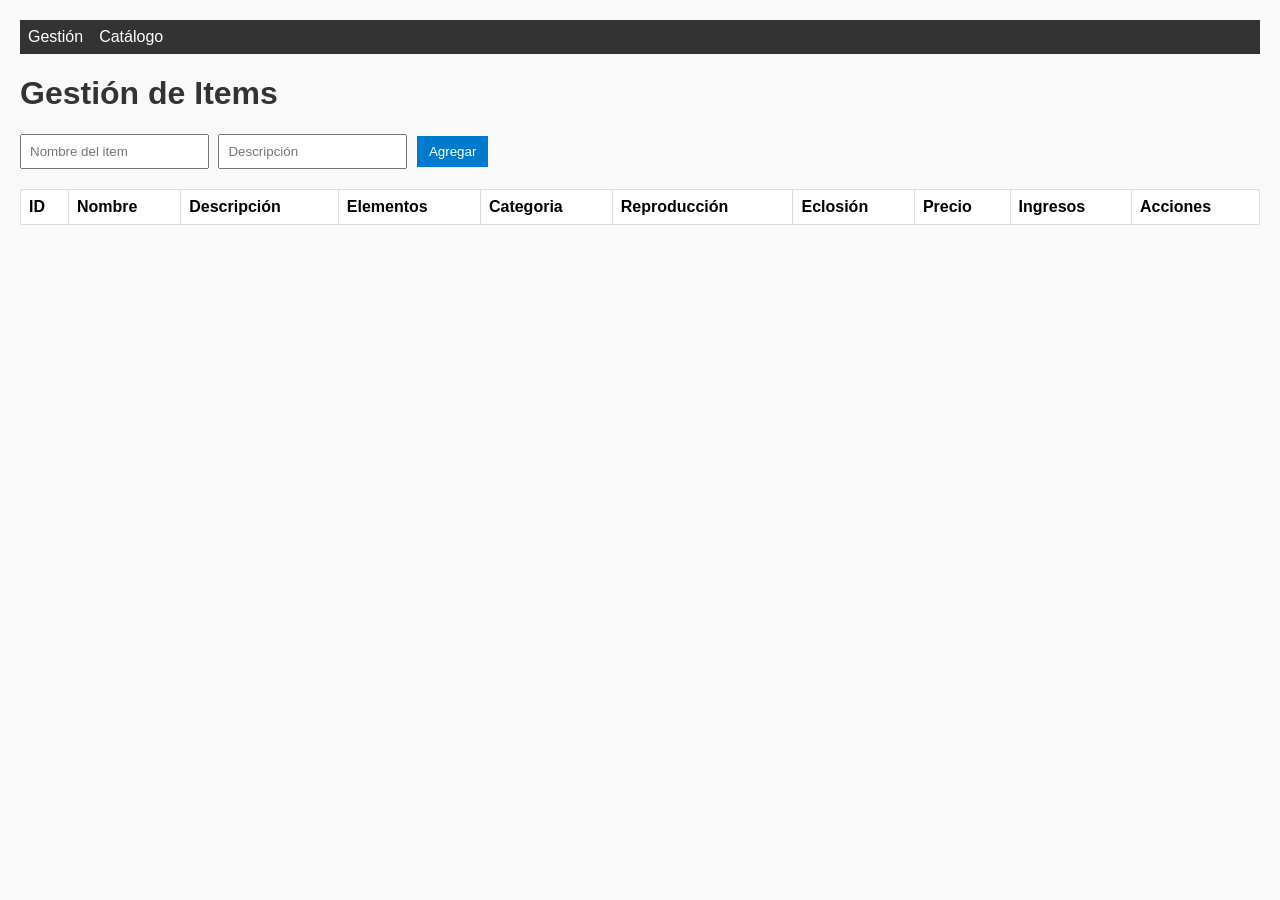
==== public/index.html @ bbef8512 "Avances" ====
<!DOCTYPE html>
<html lang="en">

<head>
    <meta charset="UTF-8">
    <meta name="viewport" content="width=device-width, initial-scale=1.0">
    <title>Gestión</title>
    <link rel="stylesheet" href="./css/styles.css">
</head>

<body>
    <nav class="navbar">
        <ul>
            <li><a href="index.html">Gestión</a></li>
            <li><a href="catalog.html">Catálogo</a></li>
        </ul>
    </nav>

    <h1>Gestión de Items</h1>

    <form id="itemForm">
        <input type="text" id="name" placeholder="Nombre del item" required>
        <input type="text" id="description" placeholder="Descripción">
        <button type="submit" id="submitBtn">Agregar</button>
    </form>

    <table>
        <thead>
            <tr>
                <th>ID</th>
                <th>Nombre</th>
                <th>Descripción</th>
                <th>Elementos</th>
                <th>Categoria</th>
                <th>Reproducción</th>
                <th>Eclosión</th>
                <th>Precio</th>
                <th>Ingresos</th>
                <th>Acciones</th>
            </tr>
        </thead>
        <tbody id="itemsTable"></tbody>
    </table>

    <script type="module" src="./js/main.js"></script>
</body>

</html>
---- public/css/styles.css ----
/* index.html */
body {
    font-family: Arial, sans-serif;
    margin: 20px;
    background: #f9f9f9;
}

h1 {
    color: #333;
}

form {
    margin-bottom: 20px;
}

input {
    padding: 8px;
    margin-right: 5px;
}

button {
    padding: 8px 12px;
    background: #007acc;
    color: white;
    border: none;
    cursor: pointer;
}

button:hover {
    background: #005fa3;
}

table {
    width: 100%;
    border-collapse: collapse;
    background: white;
}

th, td {
    border: 1px solid #ddd;
    padding: 8px;
    text-align: left;
}

/* Navbar */
.navbar {
    background: #333;
    padding: 0.5rem;
}

.navbar ul {
    list-style: none;
    display: flex;
    gap: 1rem;
    margin: 0;
    padding: 0;
}

.navbar a {
    color: white;
    text-decoration: none;
}

.navbar a:hover {
    text-decoration: underline;
}
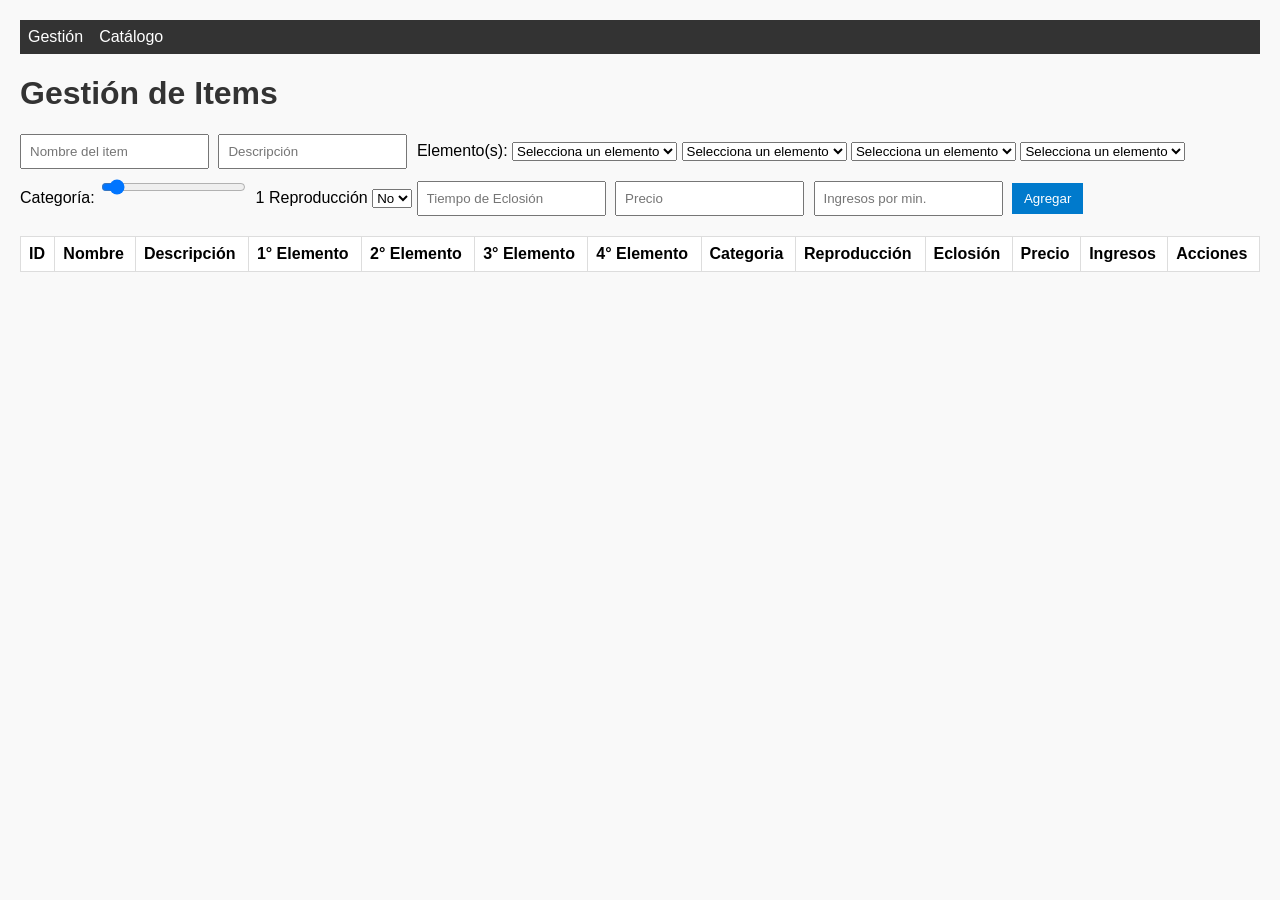
==== commit dbd8d84e: "Ajustes de Formularió" ====
--- a/public/index.html
+++ b/public/index.html
@@ -19,8 +19,36 @@
     <h1>Gestión de Items</h1>
 
     <form id="itemForm">
-        <input type="text" id="name" placeholder="Nombre del item" required>
-        <input type="text" id="description" placeholder="Descripción">
+        <input type="text" id="nombre" placeholder="Nombre del item" required>
+        <input type="text" id="descripcion" placeholder="Descripción">
+
+        <label for="elementos">
+            Elemento(s):
+            <select id="elemento1" required></select>
+            <select id="elemento2"></select>
+            <select id="elemento3"></select>
+            <select id="elemento4"></select>
+        </label>
+
+
+        <label for="categoria">
+            Categoría:
+            <input type="range" id="categoria" min="1" max="11" value="1" step="1"
+                oninput="categoriaValor.textContent = this.value">
+            <output id="categoriaValor">1</output>
+        </label>
+
+        <label for="reproduccion">
+            Reproducción
+            <select id="reproduccion">
+                <option value="No">No</option>
+                <option value="Si">Si</option>
+            </select>
+        </label>
+        
+        <input type="number" id="eclosion" placeholder="Tiempo de Eclosión">
+        <input type="number" id="precio" placeholder="Precio">
+        <input type="number" id="ingresos" placeholder="Ingresos por min.">
         <button type="submit" id="submitBtn">Agregar</button>
     </form>
 
@@ -30,7 +58,10 @@
                 <th>ID</th>
                 <th>Nombre</th>
                 <th>Descripción</th>
-                <th>Elementos</th>
+                <th>1° Elemento</th>
+                <th>2° Elemento</th>
+                <th>3° Elemento</th>
+                <th>4° Elemento</th>
                 <th>Categoria</th>
                 <th>Reproducción</th>
                 <th>Eclosión</th>
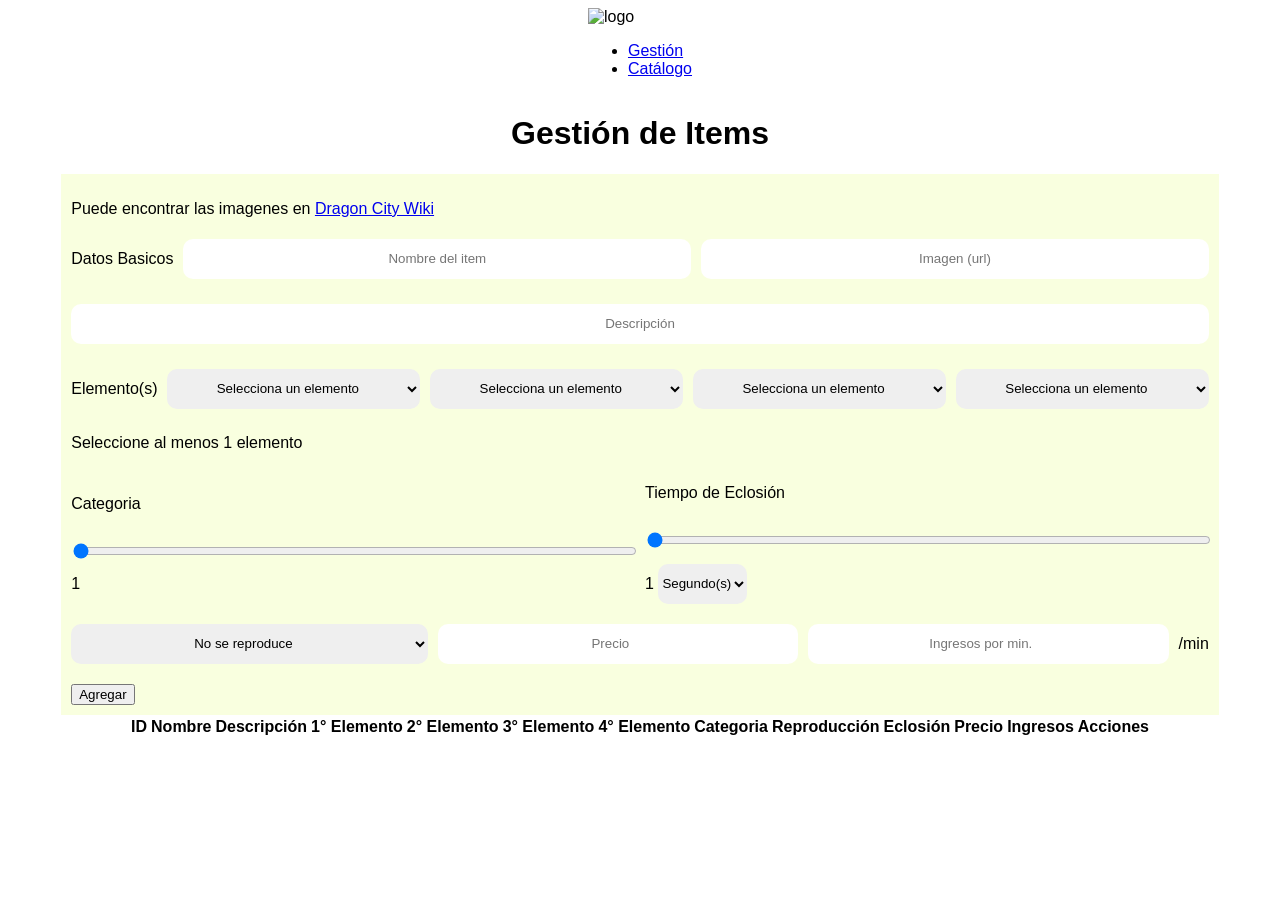
==== commit 35175ffd: "Cambios CSS y mejoras estructura index" ====
--- a/public/index.html
+++ b/public/index.html
@@ -1,5 +1,5 @@
 <!DOCTYPE html>
-<html lang="en">
+<html lang="es">
 
 <head>
     <meta charset="UTF-8">
@@ -9,7 +9,10 @@
 </head>
 
 <body>
+
     <nav class="navbar">
+        <img src="https://upload.wikimedia.org/wikipedia/commons/f/f0/Dragon_City_logo_2022.png?utm_source=es.wikipedia.org&utm_campaign=index&utm_content=original"
+            alt="logo" class="logo">
         <ul>
             <li><a href="index.html">Gestión</a></li>
             <li><a href="catalog.html">Catálogo</a></li>
@@ -19,38 +22,70 @@
     <h1>Gestión de Items</h1>
 
     <form id="itemForm">
-        <input type="text" id="nombre" placeholder="Nombre del item" required>
-        <input type="text" id="descripcion" placeholder="Descripción">
 
-        <label for="elementos">
-            Elemento(s):
+        <p>
+            Puede encontrar las imagenes en
+            <a href="https://dragoncity.fandom.com/wiki/Category:Dragons">
+                Dragon City Wiki
+            </a>
+        </p>
+        <div>
+            <p>Datos Basicos</p>
+            <input type="text" id="nombre" placeholder="Nombre del item" required>
+            <input type="url" id="img" placeholder="Imagen (url)" required>
+        </div>
+
+        <div>
+            <input type="text" id="descripcion" placeholder="Descripción">
+        </div>
+        <div>
+            <p>Elemento(s)</p>
             <select id="elemento1" required></select>
             <select id="elemento2"></select>
             <select id="elemento3"></select>
             <select id="elemento4"></select>
-        </label>
+        </div>
+        <p>Seleccione al menos 1 elemento</p>
+
+        <div>
+            <div>
+                <p>Categoria</p>
+                <input type="range" id="categoria" min="1" max="11" value="1" step="1"
+                    oninput="categoriaValor.textContent = this.value">
+                <output id="categoriaValor">1</output>
+            </div>
+            <div>
+                <p>Tiempo de Eclosión</p>
+                <input type="range" id="eclosion" min="1" max="100" value="1" step="1"
+                    oninput="eclosionValor.textContent = this.value">
+                <output id="eclosionValor">1</output>
+
+                <select id="unidad">
+                    <option value="s">Segundo(s)</option>
+                    <option value="m">Minuto(s)</option>
+                    <option value="d">Día(s)</option>
+                </select>
+            </div>
+        </div>
 
 
-        <label for="categoria">
-            Categoría:
-            <input type="range" id="categoria" min="1" max="11" value="1" step="1"
-                oninput="categoriaValor.textContent = this.value">
-            <output id="categoriaValor">1</output>
-        </label>
+        <div>
+            <select id="reproduccion">
+                <option value="No">No se reproduce</option>
+                <option value="Si">Si se reproduce</option>
+            </select>
 
-        <label for="reproduccion">
-            Reproducción
-            <select id="reproduccion">
-                <option value="No">No</option>
-                <option value="Si">Si</option>
-            </select>
-        </label>
-        
-        <input type="number" id="eclosion" placeholder="Tiempo de Eclosión">
-        <input type="number" id="precio" placeholder="Precio">
-        <input type="number" id="ingresos" placeholder="Ingresos por min.">
+            <input type="number" id="precio" placeholder="Precio">
+
+            <input type="number" id="ingresos" placeholder="Ingresos por min.">
+            <span>/min</span>
+        </div>
+
+
         <button type="submit" id="submitBtn">Agregar</button>
+
     </form>
+
 
     <table>
         <thead>
@@ -70,10 +105,12 @@
                 <th>Acciones</th>
             </tr>
         </thead>
+
         <tbody id="itemsTable"></tbody>
     </table>
 
     <script type="module" src="./js/main.js"></script>
+
 </body>
 
 </html>
--- a/public/css/styles.css
+++ b/public/css/styles.css
@@ -1,66 +1,149 @@
-/* index.html */
-body {
-    font-family: Arial, sans-serif;
-    margin: 20px;
-    background: #f9f9f9;
+:root {
 }
 
-h1 {
-    color: #333;
+/* ===== BODY ===== */
+body {
+    display: grid;
+    justify-items: center;
+    font-family: 'Segoe UI', Tahoma, Geneva, Verdana, sans-serif;
 }
 
-form {
-    margin-bottom: 20px;
+
+/* ===== FORMULARIO ===== */
+#itemForm {
+    width: 90%;
+    background-color: #f9ffdf;
+    padding: 10px;
 }
 
-input {
-    padding: 8px;
-    margin-right: 5px;
+
+/* ===== BLOQUES PRINCIPALES DEL FORM ===== */
+/*
+    Corresponde a:
+
+    <div>
+        ...
+    </div>
+
+    Cada div principal representa una sección del formulario.
+*/
+#itemForm > div {
+    width: 100%;
+    margin-bottom: 20px;
+    align-items: center;
 }
 
-button {
-    padding: 8px 12px;
-    background: #007acc;
-    color: white;
+
+
+
+/* ===== INPUTS Y SELECTS ===== */
+/*
+    Corresponde a:
+    
+    <input>
+    <select>
+*/
+#itemForm input,
+#itemForm select {
+    text-align: center;
+    box-sizing: border-box;
+    height: 40px;
     border: none;
-    cursor: pointer;
+    border-radius: 10px;
 }
 
-button:hover {
-    background: #005fa3;
+
+/* ===== CAMPOS DEL FORMULARIO ===== */
+/*
+    Corresponde a los inputs y selects que aparecen
+    dentro de los bloques principales.
+
+    Excluye los sliders (type="range").
+*/
+#itemForm input:not([type="range"]),
+#itemForm select {
+    flex: 1;
+    min-width: 0;
 }
 
-table {
-    width: 100%;
-    border-collapse: collapse;
-    background: white;
+
+/* ===== FILAS PRINCIPALES ===== */
+/*
+    Corresponde a cada <div> principal del formulario.
+
+    Ejemplo:
+
+    <div>
+        <input>
+        <input>
+    </div>
+
+    Hace que sus elementos se coloquen horizontalmente.
+*/
+#itemForm > div {
+    display: flex;
+    gap: 10px;
 }
 
-th, td {
-    border: 1px solid #ddd;
-    padding: 8px;
-    text-align: left;
+
+/* ===== DESCRIPCIÓN ===== */
+/*
+    Corresponde a:
+
+    <input type="text" id="descripcion">
+*/
+#descripcion {
+    width: 100%;
 }
 
-/* Navbar */
-.navbar {
-    background: #333;
-    padding: 0.5rem;
+
+/* ===== COLUMNAS INTERNAS ===== */
+/*
+    Corresponde a los div que están dentro de otro div.
+
+    Ejemplo:
+
+    <div>
+        <div>
+            Categoría...
+        </div>
+
+        <div>
+            Tiempo de Eclosión...
+        </div>
+    </div>
+
+    Hace que cada bloque interno ocupe el mismo espacio.
+*/
+#itemForm > div > div {
+    flex: 1;
+    min-width: 0;
 }
 
-.navbar ul {
-    list-style: none;
-    display: flex;
-    gap: 1rem;
-    margin: 0;
-    padding: 0;
+
+/* ===== SLIDERS ===== */
+/*
+    Corresponde a:
+
+    <input type="range" id="categoria">
+    <input type="range" id="eclosion">
+
+    Hace que el slider ocupe el espacio disponible.
+*/
+#categoria,
+#eclosion {
+    flex: 1;
+    width: 100%;
 }
 
-.navbar a {
-    color: white;
-    text-decoration: none;
+
+/* ===== TEXTO /min ===== */
+/*
+    Corresponde a:
+
+    <span>/min</span>
+*/
+#itemForm span {
+    display: flex;
+    align-items: center;
 }
-
-.navbar a:hover {
-    text-decoration: underline;
-}
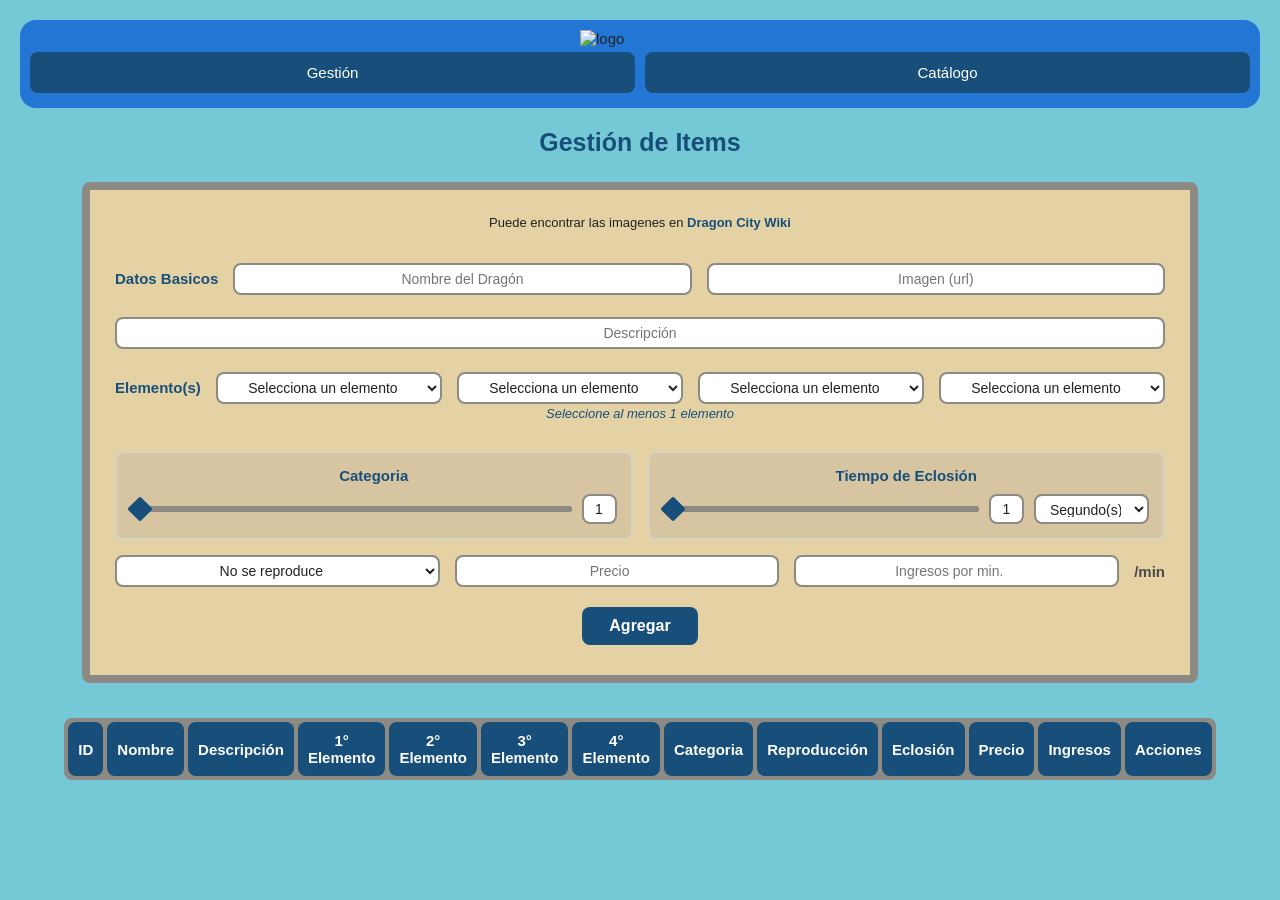
==== commit d1c58e58: "Ajustes CSS y funciones de edición" ====
--- a/public/index.html
+++ b/public/index.html
@@ -4,7 +4,7 @@
 <head>
     <meta charset="UTF-8">
     <meta name="viewport" content="width=device-width, initial-scale=1.0">
-    <title>Gestión</title>
+    <title>DC | Gestión</title>
     <link rel="stylesheet" href="./css/styles.css">
 </head>
 
@@ -13,6 +13,7 @@
     <nav class="navbar">
         <img src="https://upload.wikimedia.org/wikipedia/commons/f/f0/Dragon_City_logo_2022.png?utm_source=es.wikipedia.org&utm_campaign=index&utm_content=original"
             alt="logo" class="logo">
+
         <ul>
             <li><a href="index.html">Gestión</a></li>
             <li><a href="catalog.html">Catálogo</a></li>
@@ -31,7 +32,7 @@
         </p>
         <div>
             <p>Datos Basicos</p>
-            <input type="text" id="nombre" placeholder="Nombre del item" required>
+            <input type="text" id="nombre" placeholder="Nombre del Dragón" required>
             <input type="url" id="img" placeholder="Imagen (url)" required>
         </div>
 
@@ -63,6 +64,7 @@
                 <select id="unidad">
                     <option value="s">Segundo(s)</option>
                     <option value="m">Minuto(s)</option>
+                    <option value="h">Hora(s)</option>
                     <option value="d">Día(s)</option>
                 </select>
             </div>
--- a/public/css/styles.css
+++ b/public/css/styles.css
@@ -1,149 +1,832 @@
 :root {
-}
-
-/* ===== BODY ===== */
+    /* Colores */
+    --azul: #2376d4;
+    --azul-oscuro: #174F7A;
+    --celeste: #75C8D5;
+    --amarillo: #e4d2a4;
+    --gris: #8C8A82;
+    --gris-oscuro: #4A4945;
+    --gris-claro: #D8D2C4;
+    --blanco: #FFF;
+    --negro: #222;
+    --verde: #4E9A38;
+    --rojo: #B83A2F;
+
+    /* Colores para hover */
+    --azul-hover: #09a7f0;
+    --verde-hover: #5AB544;
+    --rojo-hover: #D34235;
+
+    /* Tamaños de texto */
+    --fuente-grande: 25px;
+    --fuente-normal: 15px;
+    --fuente-pequena: 13px;
+    --fuente-campo: 14px;
+    --fuente-titulo: 22px;
+
+    /* Bordes */
+    --borde: 2px;
+    --borde-formulario: 8px;
+    --radio: 8px;
+    --radio-grande: 16px;
+    --radio-circular: 50%;
+
+    /* Espaciado */
+    --espacio-formulario: 15px;
+    --espacio-formulario-interno: 15px;
+    --espacio-tabla: 4px;
+    --espacio-catalogo: 15px;
+
+    /* Transiciones */
+    --transicion: .2s;
+
+    /* Fuente */
+    --fuente: Arial, Helvetica, sans-serif;
+}
+
+
+/* Cuerpo */
+
 body {
+    margin: 20px;
+    background-color: var(--celeste);
+    color: var(--negro);
+    font-family: var(--fuente);
+    font-size: var(--fuente-normal);
+}
+
+
+/* Navbar */
+
+.navbar {
     display: grid;
     justify-items: center;
-    font-family: 'Segoe UI', Tahoma, Geneva, Verdana, sans-serif;
-}
-
-
-/* ===== FORMULARIO ===== */
+    margin-bottom: 20px;
+    padding: 10px;
+    background-color: var(--azul);
+    border-radius: var(--radio-grande);
+}
+
+.navbar .logo {
+    width: 120px;
+    max-width: 100%;
+}
+
+.navbar ul {
+    display: flex;
+    width: 100%;
+    padding: 0;
+    margin: 5px 0;
+    gap: 10px;
+    list-style: none;
+}
+
+.navbar li {
+    flex: 1;
+}
+
+.navbar a {
+    display: block;
+    padding: 10px 20px;
+    background-color: var(--azul-oscuro);
+    color: var(--blanco);
+    border: var(--borde) solid transparent;
+    border-radius: var(--radio);
+    text-align: center;
+    text-decoration: none;
+    transition: background-color var(--transicion);
+}
+
+.navbar a:hover {
+    background-color: var(--azul-hover);
+}
+
+.navbar a:active {
+    background-color: var(--azul-oscuro);
+}
+
+
+/* Titulos */
+
+h1 {
+    margin: 20px 0 25px;
+    color: var(--azul-oscuro);
+    font-size: var(--fuente-grande);
+    text-align: center;
+}
+
+
+/* Formulario */
+
 #itemForm {
-    width: 90%;
-    background-color: #f9ffdf;
-    padding: 10px;
-}
-
-
-/* ===== BLOQUES PRINCIPALES DEL FORM ===== */
-/*
-    Corresponde a:
-
-    <div>
-        ...
-    </div>
-
-    Cada div principal representa una sección del formulario.
-*/
-#itemForm > div {
-    width: 100%;
-    margin-bottom: 20px;
-    align-items: center;
-}
-
-
-
-
-/* ===== INPUTS Y SELECTS ===== */
-/*
-    Corresponde a:
-    
-    <input>
-    <select>
-*/
-#itemForm input,
-#itemForm select {
+    width: min(90%, 1200px);
+    margin: auto;
+    padding: 25px;
+    background-color: var(--amarillo);
+    border: var(--borde-formulario) solid var(--gris);
+    border-radius: var(--radio);
     text-align: center;
     box-sizing: border-box;
-    height: 40px;
-    border: none;
-    border-radius: 10px;
-}
-
-
-/* ===== CAMPOS DEL FORMULARIO ===== */
-/*
-    Corresponde a los inputs y selects que aparecen
-    dentro de los bloques principales.
-
-    Excluye los sliders (type="range").
-*/
+}
+
+
+/* Agrupacion del formulario */
+
+#itemForm > div {
+    display: flex;
+    justify-content: space-around;
+    align-items: center;
+    gap: var(--espacio-formulario-interno);
+    margin-bottom: var(--espacio-formulario);
+}
+
+#itemForm > div:last-of-type {
+    margin-bottom: 15px;
+}
+
+#itemForm > p {
+    font-size: var(--fuente-normal);
+}
+
+#itemForm > p:first-child {
+    margin: 0 0 25px;
+    font-size: var(--fuente-pequena);
+}
+
+#itemForm > p:last-of-type {
+    margin: -20px 0 30px;
+    color: var(--azul-oscuro);
+    font-size: var(--fuente-pequena);
+    font-style: italic;
+}
+
+#itemForm > div > p,
+#itemForm > div > div > p {
+    color: var(--azul-oscuro);
+    font-weight: bold;
+}
+
+
+/* Enlace Wiki */
+
+#itemForm > p:first-child a {
+    color: var(--azul-oscuro);
+    font-weight: bold;
+    text-decoration: none;
+    transition: color var(--transicion);
+}
+
+#itemForm > p:first-child a:hover {
+    color: var(--azul);
+}
+
+
+/* Campos */
+
 #itemForm input:not([type="range"]),
 #itemForm select {
+    height: 32px;
+    padding: 5px 10px;
+    background-color: var(--blanco);
+    color: var(--negro);
+    border: var(--borde) solid var(--gris);
+    border-radius: var(--radio);
+    outline: none;
+    font-family: var(--fuente);
+    font-size: var(--fuente-campo);
+    text-align: center;
+    transition: border-color var(--transicion), box-shadow var(--transicion);
+    box-sizing: border-box;
+}
+
+#itemForm input:not([type="range"]):hover,
+#itemForm select:hover {
+    border-color: var(--azul);
+}
+
+#itemForm input:not([type="range"]):focus,
+#itemForm select:focus {
+    border-color: var(--azul-oscuro);
+    box-shadow: 0 0 0 2px rgba(8, 120, 209, .2);
+}
+
+
+/* Datos basicos */
+
+#nombre,
+#img {
     flex: 1;
     min-width: 0;
 }
 
-
-/* ===== FILAS PRINCIPALES ===== */
-/*
-    Corresponde a cada <div> principal del formulario.
-
-    Ejemplo:
-
-    <div>
-        <input>
-        <input>
-    </div>
-
-    Hace que sus elementos se coloquen horizontalmente.
-*/
-#itemForm > div {
-    display: flex;
-    gap: 10px;
-}
-
-
-/* ===== DESCRIPCIÓN ===== */
-/*
-    Corresponde a:
-
-    <input type="text" id="descripcion">
-*/
 #descripcion {
     width: 100%;
 }
 
 
-/* ===== COLUMNAS INTERNAS ===== */
-/*
-    Corresponde a los div que están dentro de otro div.
-
-    Ejemplo:
-
-    <div>
-        <div>
-            Categoría...
-        </div>
-
-        <div>
-            Tiempo de Eclosión...
-        </div>
-    </div>
-
-    Hace que cada bloque interno ocupe el mismo espacio.
-*/
-#itemForm > div > div {
+/* Elementos */
+
+#elemento1,
+#elemento2,
+#elemento3,
+#elemento4 {
     flex: 1;
     min-width: 0;
 }
 
 
-/* ===== SLIDERS ===== */
-/*
-    Corresponde a:
-
-    <input type="range" id="categoria">
-    <input type="range" id="eclosion">
-
-    Hace que el slider ocupe el espacio disponible.
-*/
+/* Categoria y eclosion */
+
+#itemForm > div > div:has(#categoria),
+#itemForm > div > div:has(#eclosion) {
+    flex: 1;
+    min-width: 0;
+    padding: 14px;
+    background-color: rgba(103, 74, 139, .1);
+    border: var(--borde) solid var(--gris-claro);
+    border-radius: var(--radio);
+}
+
+
+/* Categoria */
+
+#itemForm > div > div:has(#categoria) {
+    display: grid;
+    grid-template-columns: 1fr auto;
+    align-items: center;
+    column-gap: 10px;
+}
+
+#itemForm > div > div:has(#categoria) > p {
+    grid-column: 1 / -1;
+    margin: 0 0 10px;
+}
+
+#categoria {
+    grid-column: 1;
+}
+
+
+/* Eclosion */
+
+#itemForm > div > div:has(#eclosion) {
+    display: grid;
+    grid-template-columns: 1fr auto auto;
+    align-items: center;
+    column-gap: 10px;
+}
+
+#itemForm > div > div:has(#eclosion) > p {
+    grid-column: 1 / -1;
+    margin: 0 0 10px;
+}
+
+#eclosion {
+    grid-column: 1;
+}
+
+#unidad {
+    grid-column: 3;
+    width: 115px !important;
+    height: 30px !important;
+    flex: none !important;
+}
+
+
+/* Sliders */
+
 #categoria,
 #eclosion {
-    flex: 1;
     width: 100%;
-}
-
-
-/* ===== TEXTO /min ===== */
-/*
-    Corresponde a:
-
-    <span>/min</span>
-*/
-#itemForm span {
+    height: 6px;
+    margin: 0;
+    padding: 0;
+    appearance: none;
+    background-color: var(--gris);
+    border: none !important;
+    border-radius: var(--radio);
+    outline: none;
+    cursor: pointer;
+}
+
+
+/* Valores de slider */
+
+#categoriaValor,
+#eclosionValor {
     display: flex;
     align-items: center;
-}
+    justify-content: center;
+    width: 35px;
+    height: 30px;
+    padding: 5px 10px;
+    background-color: var(--blanco);
+    color: var(--negro);
+    border: var(--borde) solid var(--gris);
+    border-radius: var(--radio);
+    font-size: var(--fuente-campo);
+    font-weight: normal;
+    box-sizing: border-box;
+}
+
+#categoriaValor {
+    grid-column: 2;
+}
+
+#eclosionValor {
+    grid-column: 2;
+}
+
+
+/* Sliders Webkit */
+
+#categoria::-webkit-slider-runnable-track,
+#eclosion::-webkit-slider-runnable-track {
+    height: 6px;
+    background-color: var(--gris);
+    border-radius: var(--radio);
+}
+
+#categoria::-webkit-slider-thumb,
+#eclosion::-webkit-slider-thumb {
+    width: 18px;
+    height: 18px;
+    margin-top: -6px;
+    appearance: none;
+    background-color: var(--azul-oscuro);
+    border: none;
+    border-radius: 2px;
+    transform: rotate(45deg);
+    cursor: pointer;
+    transition: background-color var(--transicion);
+}
+
+#categoria::-webkit-slider-thumb:hover,
+#eclosion::-webkit-slider-thumb:hover {
+    background-color: var(--azul-hover);
+}
+
+
+/* Sliders Firefox */
+
+#categoria::-moz-range-track,
+#eclosion::-moz-range-track {
+    height: 6px;
+    background-color: var(--gris);
+    border-radius: var(--radio);
+}
+
+#categoria::-moz-range-thumb,
+#eclosion::-moz-range-thumb {
+    width: 18px;
+    height: 18px;
+    background-color: var(--azul-oscuro);
+    border: none;
+    border-radius: 2px;
+    transform: rotate(45deg);
+    cursor: pointer;
+    transition: background-color var(--transicion);
+}
+
+#categoria::-moz-range-thumb:hover,
+#eclosion::-moz-range-thumb:hover {
+    background-color: var(--azul-hover);
+}
+
+
+/* Reproduccion / precio / ingresos */
+
+#reproduccion,
+#precio,
+#ingresos {
+    flex: 1;
+    min-width: 0;
+}
+
+#ingresos + span {
+    color: var(--gris-oscuro);
+    font-weight: bold;
+    white-space: nowrap;
+}
+
+
+/* Botones */
+
+#submitBtn,
+.btn-detail,
+td:last-child button {
+    color: var(--blanco);
+    background-color: var(--azul-oscuro);
+    border: var(--borde) solid transparent;
+    border-radius: var(--radio);
+    font-family: var(--fuente);
+    font-weight: bold;
+    cursor: pointer;
+    transition: background-color var(--transicion), box-shadow var(--transicion);
+}
+
+#submitBtn:hover,
+.btn-detail:hover {
+    background-color: var(--azul-hover);
+    box-shadow: 0 3px 6px rgba(8, 120, 209, .25);
+}
+
+#submitBtn:active,
+.btn-detail:active,
+td:last-child button:active {
+    box-shadow: none;
+}
+
+
+/* Boton agregar */
+
+#submitBtn {
+    display: block;
+    margin: 20px auto 5px;
+    padding: 8px 25px;
+    font-size: 16px;
+}
+
+
+/* Tabla */
+
+table {
+    width: 90%;
+    margin: 35px auto;
+    background-color: var(--gris);
+    border-collapse: separate;
+    border-spacing: var(--espacio-tabla);
+    border-radius: var(--radio);
+    overflow: hidden;
+    font-family: var(--fuente);
+}
+
+th,
+td {
+    padding: 10px;
+    border: none;
+    border-radius: var(--radio);
+    text-align: center;
+}
+
+th {
+    background-color: var(--azul-oscuro);
+    color: var(--blanco);
+    font-weight: bold;
+}
+
+td {
+    background-color: var(--amarillo);
+    color: var(--negro);
+}
+
+td:last-child {
+    white-space: nowrap;
+}
+
+
+/* Botones de la tabla */
+
+td:last-child button {
+    padding: 7px 12px;
+    margin: 2px;
+    font-size: var(--fuente-campo);
+}
+
+
+/* Boton editar */
+
+td:last-child button:first-child {
+    background-color: var(--verde);
+}
+
+td:last-child button:first-child:hover {
+    background-color: var(--verde-hover);
+}
+
+
+/* Boton eliminar */
+
+td:last-child button:last-child {
+    background-color: var(--rojo);
+}
+
+td:last-child button:last-child:hover {
+    background-color: var(--rojo-hover);
+}
+
+
+/* Catalogo */
+
+#catalogContainer {
+    display: grid;
+    grid-template-columns: repeat(4, 1fr);
+    gap: var(--espacio-catalogo);
+    width: min(90%, 1200px);
+    margin: auto;
+}
+
+.dragon-card {
+    padding: 10px;
+    background-color: var(--blanco);
+    border: var(--borde) solid var(--gris);
+    border-radius: var(--radio);
+}
+
+.dragon-image {
+    text-align: center;
+}
+
+.dragon-image img {
+    max-width: 100%;
+    height: 180px;
+    object-fit: contain;
+}
+
+.dragon-info h3 {
+    color: var(--azul-oscuro);
+    text-align: center;
+}
+
+.dragon-elements {
+    display: flex;
+    justify-content: center;
+    gap: 5px;
+}
+
+.element-icon {
+    width: 40px;
+    height: 40px;
+}
+
+
+/* Boton detalle */
+
+.btn-detail {
+    width: 100%;
+    padding: 7px;
+    font-size: var(--fuente-normal);
+}
+
+
+/* Modal */
+
+#detailModal {
+    display: none;
+}
+
+#detailModal.show {
+    display: flex;
+}
+
+.modal-content {
+    padding: 20px;
+    background-color: var(--blanco);
+    border: none;
+    border-radius: var(--radio);
+}
+
+
+/* Boton cerrar modal */
+
+.close-modal {
+    padding: 5px 10px;
+    background-color: var(--blanco);
+    color: var(--gris-oscuro);
+    border: var(--borde) solid var(--gris);
+    border-radius: var(--radio-circular);
+    cursor: pointer;
+    transition: background-color var(--transicion), color var(--transicion), border-color var(--transicion);
+}
+
+.close-modal:hover {
+    background-color: var(--rojo);
+    color: var(--blanco);
+    border-color: var(--rojo);
+}
+
+
+/* Responsive */
+
+@media (max-width: 1000px) {
+
+    #catalogContainer {
+        grid-template-columns: repeat(3, 1fr);
+    }
+
+    #itemForm > div {
+        gap: 12px;
+    }
+
+    table {
+        width: 95%;
+    }
+}
+
+
+@media (max-width: 800px) {
+
+    body {
+        margin: 12px;
+    }
+
+    .navbar {
+        padding: 8px;
+    }
+
+    .navbar .logo {
+        width: 100px;
+    }
+
+    .navbar ul {
+        gap: 6px;
+    }
+
+    .navbar a {
+        padding: 9px 10px;
+    }
+
+    #itemForm {
+        width: 100%;
+        padding: 18px;
+        border-width: 5px;
+    }
+
+    #itemForm > div {
+        flex-wrap: wrap;
+        gap: 12px;
+        margin-bottom: 28px;
+    }
+
+    #nombre,
+    #img,
+    #descripcion,
+    #elemento1,
+    #elemento2,
+    #elemento3,
+    #elemento4,
+    #reproduccion,
+    #precio,
+    #ingresos {
+        width: 100%;
+        flex: 1 1 45%;
+    }
+
+    #itemForm > div > div:has(#categoria),
+    #itemForm > div > div:has(#eclosion) {
+        width: 100%;
+    }
+
+    #catalogContainer {
+        width: 100%;
+        grid-template-columns: repeat(2, 1fr);
+    }
+
+    table {
+        width: 100%;
+        display: block;
+        overflow-x: auto;
+        white-space: nowrap;
+    }
+}
+
+
+@media (max-width: 600px) {
+
+    body {
+        margin: 8px;
+        font-size: var(--fuente-campo);
+    }
+
+    h1 {
+        margin: 15px 0 20px;
+        font-size: var(--fuente-titulo);
+    }
+
+    .navbar {
+        margin-bottom: 15px;
+    }
+
+    .navbar .logo {
+        width: 90px;
+    }
+
+    .navbar ul {
+        flex-direction: column;
+        gap: 6px;
+    }
+
+    .navbar a {
+        padding: 9px;
+    }
+
+    #itemForm {
+        padding: 15px;
+        border-width: 4px;
+    }
+
+    #itemForm > div {
+        flex-direction: column;
+        align-items: stretch;
+        gap: 12px;
+        margin-bottom: 25px;
+    }
+
+    #itemForm > div > div:has(#categoria),
+    #itemForm > div > div:has(#eclosion) {
+        width: 100%;
+        padding: 12px;
+        box-sizing: border-box;
+    }
+
+    #itemForm > div > div:has(#eclosion) {
+        grid-template-columns: 1fr auto;
+    }
+
+    #unidad {
+        grid-column: 1 / -1;
+        width: 100% !important;
+        margin-top: 5px;
+    }
+
+    #categoria,
+    #eclosion {
+        width: 100%;
+    }
+
+    #nombre,
+    #img,
+    #descripcion,
+    #elemento1,
+    #elemento2,
+    #elemento3,
+    #elemento4,
+    #reproduccion,
+    #precio,
+    #ingresos {
+        width: 100%;
+        flex: none;
+    }
+
+    #submitBtn {
+        width: 100%;
+    }
+
+    #catalogContainer {
+        grid-template-columns: 1fr;
+        gap: 12px;
+    }
+
+    .dragon-card {
+        padding: 12px;
+    }
+
+    .dragon-image img {
+        height: 200px;
+    }
+
+    .modal-content {
+        width: calc(100% - 20px);
+        max-height: 90vh;
+        overflow-y: auto;
+        padding: 15px;
+        box-sizing: border-box;
+    }
+}
+
+
+@media (max-width: 400px) {
+
+    body {
+        margin: 5px;
+    }
+
+    h1 {
+        font-size: 20px;
+    }
+
+    #itemForm {
+        padding: 10px;
+    }
+
+    #itemForm > div {
+        gap: 10px;
+        margin-bottom: 22px;
+    }
+
+    #categoriaValor,
+    #eclosionValor {
+        width: 32px;
+        height: 28px;
+        font-size: var(--fuente-pequena);
+    }
+
+    .element-icon {
+        width: 35px;
+        height: 35px;
+    }
+
+    .dragon-image img {
+        height: 170px;
+    }
+}
